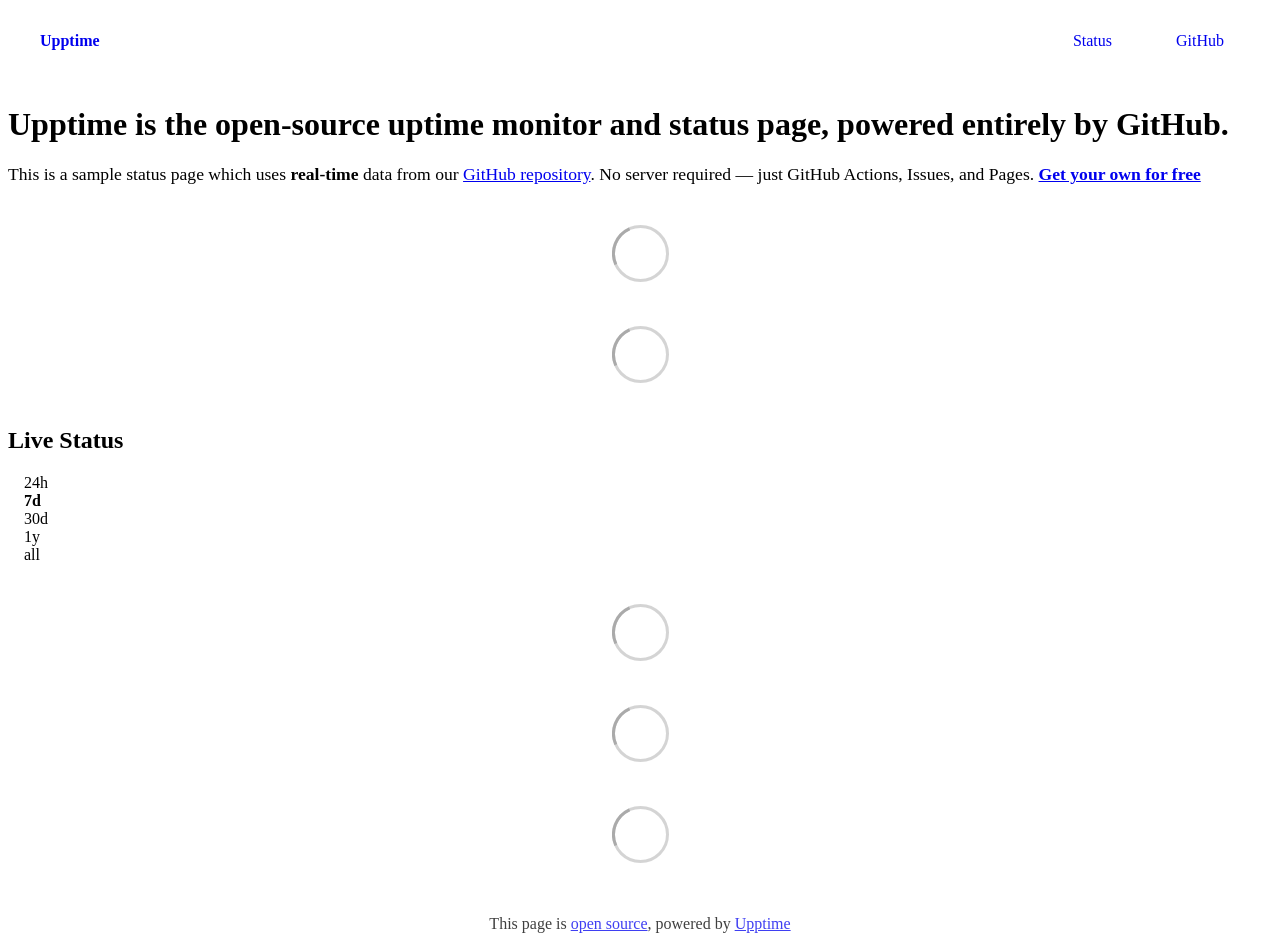
==== index.html @ 3c82d708 "Initialize gh-pages" ====
<!DOCTYPE html> <html lang=en> <head> <meta charset=utf-8> <meta content="width=device-width,initial-scale=1" name=viewport> <meta content=#333333 name=theme-color> <base href=/ > <link href=manifest.json rel=manifest crossorigin=use-credentials> <script>__SAPPER__={baseUrl:"",preloaded:[void 0,{}]};if('serviceWorker' in navigator)navigator.serviceWorker.register('/service-worker.js');(function(){try{eval("async function x(){}");var main="/client/client.cb2ce152.js"}catch(e){main="/client/legacy/client.206c30a7.js"};var s=document.createElement("script");try{new Function("if(0)import('')")();s.src=main;s.type="module";s.crossOrigin="use-credentials";}catch(e){s.src="/client/shimport@2.0.5.js";s.setAttribute("data-main",main);}document.head.appendChild(s);}());</script> <link href=client/client-31a52aa5.css rel=stylesheet><link href=client/createOctokit-a85f76c7.css rel=stylesheet><link href=client/index-b0b6455a.css rel=stylesheet> <title>Upptime</title> <script>// If `prefers-color-scheme` is not supported, fall back to light mode.
      // In this case, light.css will be downloaded with `highest` priority.
      if (typeof window !== "undefined" && typeof document !== "undefined" && "matchMedia" in window && window.matchMedia('(prefers-color-scheme: dark)').media === 'not all') {
        document.documentElement.style.display = 'none';
        document.head.insertAdjacentHTML(
          'beforeend',
          '<link rel="stylesheet" href={`${config.path}/themes/light.css`} onload="document.documentElement.style.display = \'\'">',
        );
      } </script> <link href=https://demo.upptime.js.org/themes/light.css rel=stylesheet media=(prefers-color-scheme:light)> <link href=https://demo.upptime.js.org/themes/dark.css rel=stylesheet media=(prefers-color-scheme:dark)><link href=https://demo.upptime.js.org/global.css rel=stylesheet><link href=https://raw.githubusercontent.com/upptime/upptime/master/assets/upptime-icon.svg rel=icon type=image/svg><link href=/logo-192.png rel=icon type=image/png> <link href=/client/client.cb2ce152.js rel=modulepreload as=script crossorigin=use-credentials><link href=/client/client-31a52aa5.css rel=preload as=style><link href=/client/index.ce250b01.js rel=modulepreload as=script crossorigin=use-credentials><link href=/client/createOctokit.9f2df773.js rel=modulepreload as=script crossorigin=use-credentials><link href=/client/inject_styles.803b7e80.js rel=modulepreload as=script crossorigin=use-credentials><link href=/client/createOctokit-a85f76c7.css rel=preload as=style><link href=/client/index-b0b6455a.css rel=preload as=style></head> <body> <div id=sapper> <nav class=svelte-a08hsz><div class="svelte-a08hsz container"><div><a href=https://demo.upptime.js.org class="svelte-a08hsz logo"><img alt="" class=svelte-a08hsz src=https://raw.githubusercontent.com/upptime/upptime.js.org/master/static/img/icon.svg> <div>Upptime</div></a></div> <ul class=svelte-a08hsz><li><a href=/ class=svelte-a08hsz target=_self aria-current=page>Status</a> <li><a href=https://github.com/upptime/upptime class=svelte-a08hsz target=_self>GitHub</a> </li> </ul></div> </nav> <main class=container> <header class=svelte-ngkazm><h1><strong>Upptime</strong> is the open-source uptime monitor and status page, powered entirely by GitHub.</h1> <p class="svelte-ngkazm lead">This is a sample status page which uses <strong>real-time</strong> data from our <a href=https://github.com/upptime/upptime>GitHub repository</a>. No server required — just GitHub Actions, Issues, and Pages. <a href=https://github.com/upptime/upptime><strong>Get your own for free</strong></a></header> <section class=svelte-8lnl4f><div class="svelte-68jxue loading"><svg class=svelte-68jxue height=38 stroke=#aaa width=38 xmlns=http://www.w3.org/2000/svg><g fill=none fill-rule=evenodd><g stroke-width=2 transform="translate(1 1)"><circle cx=18 cy=18 r=18 stroke-opacity=.5></circle><path d="M36 18c0-9.94-8.06-18-18-18"><animateTransform attributeName=transform dur=1s from="0 18 18" repeatCount=indefinite to="360 18 18" type=rotate></animateTransform></path></g></g></svg></div> </section> <section class=svelte-8lnl4f><div class="svelte-68jxue loading"><svg class=svelte-68jxue height=38 stroke=#aaa width=38 xmlns=http://www.w3.org/2000/svg><g fill=none fill-rule=evenodd><g stroke-width=2 transform="translate(1 1)"><circle cx=18 cy=18 r=18 stroke-opacity=.5></circle><path d="M36 18c0-9.94-8.06-18-18-18"><animateTransform attributeName=transform dur=1s from="0 18 18" repeatCount=indefinite to="360 18 18" type=rotate></animateTransform></path></g></g></svg></div> </section> <div class="svelte-fqsq6s f changed"><h2>Live Status</h2> <form class="svelte-fqsq6s f r"><div><input class=svelte-fqsq6s id=data_day name=d type=radio value=day><label class=svelte-fqsq6s for=data_day>24h</label></div> <div><input class=svelte-fqsq6s id=data_week name=d type=radio value=week checked><label class=svelte-fqsq6s for=data_week>7d</label></div> <div><input class=svelte-fqsq6s id=data_month name=d type=radio value=month><label class=svelte-fqsq6s for=data_month>30d</label></div> <div><input class=svelte-fqsq6s id=data_year name=d type=radio value=year><label class=svelte-fqsq6s for=data_year>1y</label></div> <div><input class=svelte-fqsq6s id=data_all name=d type=radio value=all><label class=svelte-fqsq6s for=data_all>all</label></div></form></div> <section class="svelte-fqsq6s live-status"><div class="svelte-68jxue loading"><svg class=svelte-68jxue height=38 stroke=#aaa width=38 xmlns=http://www.w3.org/2000/svg><g fill=none fill-rule=evenodd><g stroke-width=2 transform="translate(1 1)"><circle cx=18 cy=18 r=18 stroke-opacity=.5></circle><path d="M36 18c0-9.94-8.06-18-18-18"><animateTransform attributeName=transform dur=1s from="0 18 18" repeatCount=indefinite to="360 18 18" type=rotate></animateTransform></path></g></g></svg></div> </section> <section><div class="svelte-68jxue loading"><svg class=svelte-68jxue height=38 stroke=#aaa width=38 xmlns=http://www.w3.org/2000/svg><g fill=none fill-rule=evenodd><g stroke-width=2 transform="translate(1 1)"><circle cx=18 cy=18 r=18 stroke-opacity=.5></circle><path d="M36 18c0-9.94-8.06-18-18-18"><animateTransform attributeName=transform dur=1s from="0 18 18" repeatCount=indefinite to="360 18 18" type=rotate></animateTransform></path></g></g></svg></div> </section> <section><div class="svelte-68jxue loading"><svg class=svelte-68jxue height=38 stroke=#aaa width=38 xmlns=http://www.w3.org/2000/svg><g fill=none fill-rule=evenodd><g stroke-width=2 transform="translate(1 1)"><circle cx=18 cy=18 r=18 stroke-opacity=.5></circle><path d="M36 18c0-9.94-8.06-18-18-18"><animateTransform attributeName=transform dur=1s from="0 18 18" repeatCount=indefinite to="360 18 18" type=rotate></animateTransform></path></g></g></svg></div></section></main> <footer class=svelte-jbr799><p>This page is <a href=https://github.com/upptime/upptime>open source</a>, powered by <a href=https://upptime.js.org>Upptime</a></p> </footer></div> <script> try {
        if (typeof window !== "undefined" && window.navigator && navigator.serviceWorker) {
          navigator.serviceWorker.getRegistrations().then(function (registrations) {
            for (let registration of registrations) {
              registration.unregister();
            }
          });
        }
        if (typeof window !== "undefined" && "caches" in window) {
          caches.keys().then(function (keyList) {
            return Promise.all(
              keyList.map(function (key) {
                return caches.delete(key);
              })
            );
          });
        }
      } catch (error) {} </script>
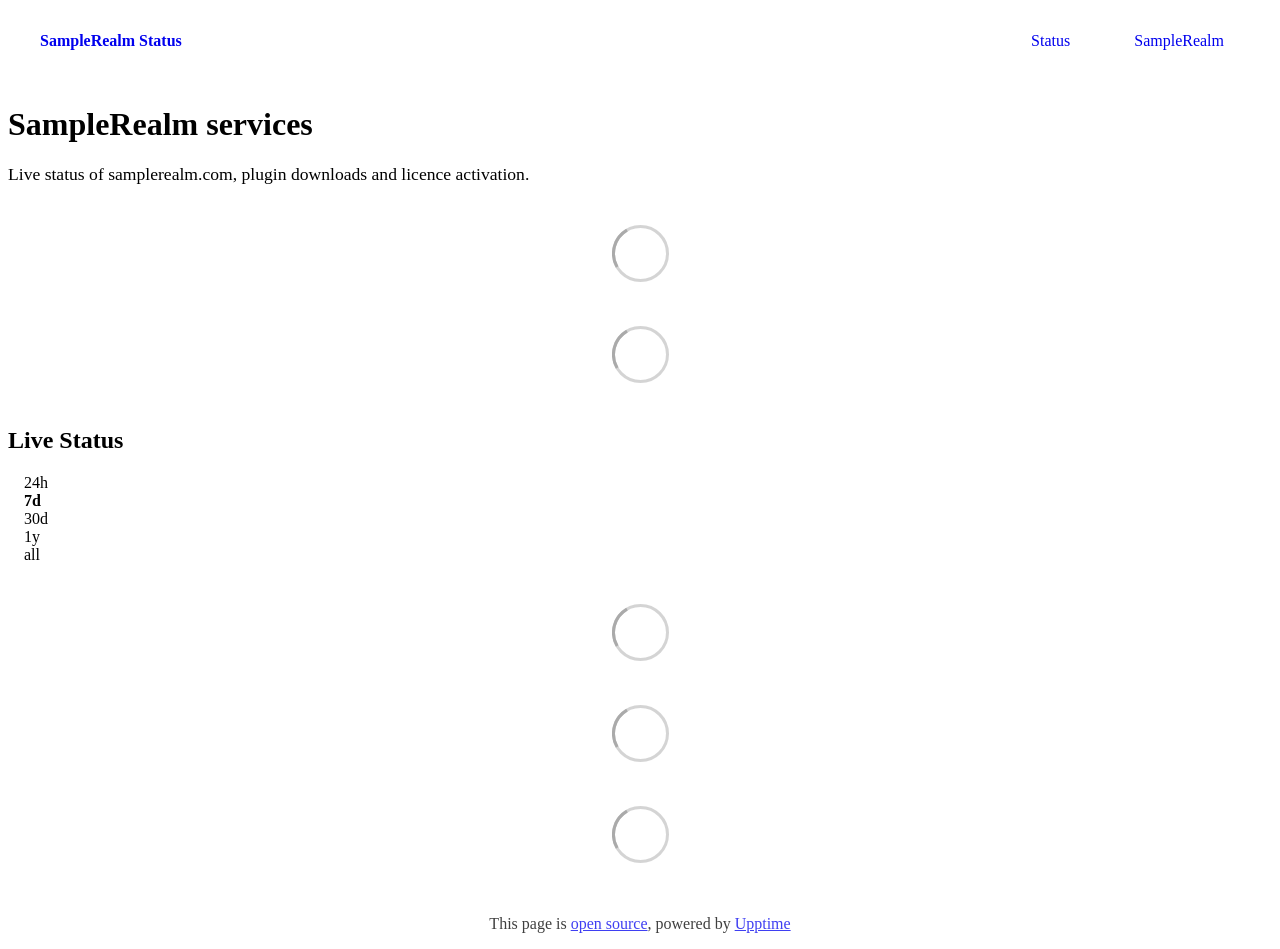
==== commit 0453ee08: "deploy: 62bf34fcb25dbe23f9ddbf5cce3747ba382a83dc" ====
--- a/index.html
+++ b/index.html
@@ -1,4 +1,4 @@
-<!DOCTYPE html> <html lang=en> <head> <meta charset=utf-8> <meta content="width=device-width,initial-scale=1" name=viewport> <meta content=#333333 name=theme-color> <base href=/ > <link href=manifest.json rel=manifest crossorigin=use-credentials> <script>__SAPPER__={baseUrl:"",preloaded:[void 0,{}]};if('serviceWorker' in navigator)navigator.serviceWorker.register('/service-worker.js');(function(){try{eval("async function x(){}");var main="/client/client.cb2ce152.js"}catch(e){main="/client/legacy/client.206c30a7.js"};var s=document.createElement("script");try{new Function("if(0)import('')")();s.src=main;s.type="module";s.crossOrigin="use-credentials";}catch(e){s.src="/client/shimport@2.0.5.js";s.setAttribute("data-main",main);}document.head.appendChild(s);}());</script> <link href=client/client-31a52aa5.css rel=stylesheet><link href=client/createOctokit-a85f76c7.css rel=stylesheet><link href=client/index-b0b6455a.css rel=stylesheet> <title>Upptime</title> <script>// If `prefers-color-scheme` is not supported, fall back to light mode.
+<!DOCTYPE html> <html lang=en> <head> <meta charset=utf-8> <meta content="width=device-width,initial-scale=1" name=viewport> <meta content=#333333 name=theme-color> <base href=/ > <link href=manifest.json rel=manifest crossorigin=use-credentials> <script>__SAPPER__={baseUrl:"",preloaded:[void 0,{}]};if('serviceWorker' in navigator)navigator.serviceWorker.register('/service-worker.js');(function(){try{eval("async function x(){}");var main="/client/client.8c8f57be.js"}catch(e){main="/client/legacy/client.13ed61dd.js"};var s=document.createElement("script");try{new Function("if(0)import('')")();s.src=main;s.type="module";s.crossOrigin="use-credentials";}catch(e){s.src="/client/shimport@2.0.5.js";s.setAttribute("data-main",main);}document.head.appendChild(s);}());</script> <link href=client/client-31a52aa5.css rel=stylesheet><link href=client/createOctokit-a85f76c7.css rel=stylesheet><link href=client/index-b0b6455a.css rel=stylesheet> <title>SampleRealm Status</title> <script>// If `prefers-color-scheme` is not supported, fall back to light mode.
       // In this case, light.css will be downloaded with `highest` priority.
       if (typeof window !== "undefined" && typeof document !== "undefined" && "matchMedia" in window && window.matchMedia('(prefers-color-scheme: dark)').media === 'not all') {
         document.documentElement.style.display = 'none';
@@ -6,7 +6,7 @@
           'beforeend',
           '<link rel="stylesheet" href={`${config.path}/themes/light.css`} onload="document.documentElement.style.display = \'\'">',
         );
-      } </script> <link href=https://demo.upptime.js.org/themes/light.css rel=stylesheet media=(prefers-color-scheme:light)> <link href=https://demo.upptime.js.org/themes/dark.css rel=stylesheet media=(prefers-color-scheme:dark)><link href=https://demo.upptime.js.org/global.css rel=stylesheet><link href=https://raw.githubusercontent.com/upptime/upptime/master/assets/upptime-icon.svg rel=icon type=image/svg><link href=/logo-192.png rel=icon type=image/png> <link href=/client/client.cb2ce152.js rel=modulepreload as=script crossorigin=use-credentials><link href=/client/client-31a52aa5.css rel=preload as=style><link href=/client/index.ce250b01.js rel=modulepreload as=script crossorigin=use-credentials><link href=/client/createOctokit.9f2df773.js rel=modulepreload as=script crossorigin=use-credentials><link href=/client/inject_styles.803b7e80.js rel=modulepreload as=script crossorigin=use-credentials><link href=/client/createOctokit-a85f76c7.css rel=preload as=style><link href=/client/index-b0b6455a.css rel=preload as=style></head> <body> <div id=sapper> <nav class=svelte-a08hsz><div class="svelte-a08hsz container"><div><a href=https://demo.upptime.js.org class="svelte-a08hsz logo"><img alt="" class=svelte-a08hsz src=https://raw.githubusercontent.com/upptime/upptime.js.org/master/static/img/icon.svg> <div>Upptime</div></a></div> <ul class=svelte-a08hsz><li><a href=/ class=svelte-a08hsz target=_self aria-current=page>Status</a> <li><a href=https://github.com/upptime/upptime class=svelte-a08hsz target=_self>GitHub</a> </li> </ul></div> </nav> <main class=container> <header class=svelte-ngkazm><h1><strong>Upptime</strong> is the open-source uptime monitor and status page, powered entirely by GitHub.</h1> <p class="svelte-ngkazm lead">This is a sample status page which uses <strong>real-time</strong> data from our <a href=https://github.com/upptime/upptime>GitHub repository</a>. No server required — just GitHub Actions, Issues, and Pages. <a href=https://github.com/upptime/upptime><strong>Get your own for free</strong></a></header> <section class=svelte-8lnl4f><div class="svelte-68jxue loading"><svg class=svelte-68jxue height=38 stroke=#aaa width=38 xmlns=http://www.w3.org/2000/svg><g fill=none fill-rule=evenodd><g stroke-width=2 transform="translate(1 1)"><circle cx=18 cy=18 r=18 stroke-opacity=.5></circle><path d="M36 18c0-9.94-8.06-18-18-18"><animateTransform attributeName=transform dur=1s from="0 18 18" repeatCount=indefinite to="360 18 18" type=rotate></animateTransform></path></g></g></svg></div> </section> <section class=svelte-8lnl4f><div class="svelte-68jxue loading"><svg class=svelte-68jxue height=38 stroke=#aaa width=38 xmlns=http://www.w3.org/2000/svg><g fill=none fill-rule=evenodd><g stroke-width=2 transform="translate(1 1)"><circle cx=18 cy=18 r=18 stroke-opacity=.5></circle><path d="M36 18c0-9.94-8.06-18-18-18"><animateTransform attributeName=transform dur=1s from="0 18 18" repeatCount=indefinite to="360 18 18" type=rotate></animateTransform></path></g></g></svg></div> </section> <div class="svelte-fqsq6s f changed"><h2>Live Status</h2> <form class="svelte-fqsq6s f r"><div><input class=svelte-fqsq6s id=data_day name=d type=radio value=day><label class=svelte-fqsq6s for=data_day>24h</label></div> <div><input class=svelte-fqsq6s id=data_week name=d type=radio value=week checked><label class=svelte-fqsq6s for=data_week>7d</label></div> <div><input class=svelte-fqsq6s id=data_month name=d type=radio value=month><label class=svelte-fqsq6s for=data_month>30d</label></div> <div><input class=svelte-fqsq6s id=data_year name=d type=radio value=year><label class=svelte-fqsq6s for=data_year>1y</label></div> <div><input class=svelte-fqsq6s id=data_all name=d type=radio value=all><label class=svelte-fqsq6s for=data_all>all</label></div></form></div> <section class="svelte-fqsq6s live-status"><div class="svelte-68jxue loading"><svg class=svelte-68jxue height=38 stroke=#aaa width=38 xmlns=http://www.w3.org/2000/svg><g fill=none fill-rule=evenodd><g stroke-width=2 transform="translate(1 1)"><circle cx=18 cy=18 r=18 stroke-opacity=.5></circle><path d="M36 18c0-9.94-8.06-18-18-18"><animateTransform attributeName=transform dur=1s from="0 18 18" repeatCount=indefinite to="360 18 18" type=rotate></animateTransform></path></g></g></svg></div> </section> <section><div class="svelte-68jxue loading"><svg class=svelte-68jxue height=38 stroke=#aaa width=38 xmlns=http://www.w3.org/2000/svg><g fill=none fill-rule=evenodd><g stroke-width=2 transform="translate(1 1)"><circle cx=18 cy=18 r=18 stroke-opacity=.5></circle><path d="M36 18c0-9.94-8.06-18-18-18"><animateTransform attributeName=transform dur=1s from="0 18 18" repeatCount=indefinite to="360 18 18" type=rotate></animateTransform></path></g></g></svg></div> </section> <section><div class="svelte-68jxue loading"><svg class=svelte-68jxue height=38 stroke=#aaa width=38 xmlns=http://www.w3.org/2000/svg><g fill=none fill-rule=evenodd><g stroke-width=2 transform="translate(1 1)"><circle cx=18 cy=18 r=18 stroke-opacity=.5></circle><path d="M36 18c0-9.94-8.06-18-18-18"><animateTransform attributeName=transform dur=1s from="0 18 18" repeatCount=indefinite to="360 18 18" type=rotate></animateTransform></path></g></g></svg></div></section></main> <footer class=svelte-jbr799><p>This page is <a href=https://github.com/upptime/upptime>open source</a>, powered by <a href=https://upptime.js.org>Upptime</a></p> </footer></div> <script> try {
+      } </script> <link href=https://status.samplerealm.com/themes/light.css rel=stylesheet media=(prefers-color-scheme:light)> <link href=https://status.samplerealm.com/themes/dark.css rel=stylesheet media=(prefers-color-scheme:dark)><link href=https://status.samplerealm.com/global.css rel=stylesheet><link href=https://raw.githubusercontent.com/upptime/upptime/master/assets/upptime-icon.svg rel=icon type=image/svg><link href=/logo-192.png rel=icon type=image/png> <link href=/client/client.8c8f57be.js rel=modulepreload as=script crossorigin=use-credentials><link href=/client/client-31a52aa5.css rel=preload as=style><link href=/client/index.b8ac8be1.js rel=modulepreload as=script crossorigin=use-credentials><link href=/client/createOctokit.a6d32dab.js rel=modulepreload as=script crossorigin=use-credentials><link href=/client/inject_styles.803b7e80.js rel=modulepreload as=script crossorigin=use-credentials><link href=/client/createOctokit-a85f76c7.css rel=preload as=style><link href=/client/index-b0b6455a.css rel=preload as=style></head> <body> <div id=sapper> <nav class=svelte-a08hsz><div class="svelte-a08hsz container"><div><a href=https://status.samplerealm.com class="svelte-a08hsz logo"><img alt="" class=svelte-a08hsz src=https://samplerealm.com/images/sample-realm-icon.png> <div>SampleRealm Status</div></a></div> <ul class=svelte-a08hsz><li><a href=/ class=svelte-a08hsz target=_self aria-current=page>Status</a> <li><a href=https://samplerealm.com class=svelte-a08hsz target=_self>SampleRealm</a> </li> </ul></div> </nav> <main class=container> <header class=svelte-ngkazm><h1>SampleRealm services</h1> <p class="svelte-ngkazm lead">Live status of samplerealm.com, plugin downloads and licence activation.</header> <section class=svelte-8lnl4f><div class="svelte-68jxue loading"><svg class=svelte-68jxue height=38 stroke=#aaa width=38 xmlns=http://www.w3.org/2000/svg><g fill=none fill-rule=evenodd><g stroke-width=2 transform="translate(1 1)"><circle cx=18 cy=18 r=18 stroke-opacity=.5></circle><path d="M36 18c0-9.94-8.06-18-18-18"><animateTransform attributeName=transform dur=1s from="0 18 18" repeatCount=indefinite to="360 18 18" type=rotate></animateTransform></path></g></g></svg></div> </section> <section class=svelte-8lnl4f><div class="svelte-68jxue loading"><svg class=svelte-68jxue height=38 stroke=#aaa width=38 xmlns=http://www.w3.org/2000/svg><g fill=none fill-rule=evenodd><g stroke-width=2 transform="translate(1 1)"><circle cx=18 cy=18 r=18 stroke-opacity=.5></circle><path d="M36 18c0-9.94-8.06-18-18-18"><animateTransform attributeName=transform dur=1s from="0 18 18" repeatCount=indefinite to="360 18 18" type=rotate></animateTransform></path></g></g></svg></div> </section> <div class="svelte-fqsq6s f changed"><h2>Live Status</h2> <form class="svelte-fqsq6s f r"><div><input class=svelte-fqsq6s id=data_day name=d type=radio value=day><label class=svelte-fqsq6s for=data_day>24h</label></div> <div><input class=svelte-fqsq6s id=data_week name=d type=radio value=week checked><label class=svelte-fqsq6s for=data_week>7d</label></div> <div><input class=svelte-fqsq6s id=data_month name=d type=radio value=month><label class=svelte-fqsq6s for=data_month>30d</label></div> <div><input class=svelte-fqsq6s id=data_year name=d type=radio value=year><label class=svelte-fqsq6s for=data_year>1y</label></div> <div><input class=svelte-fqsq6s id=data_all name=d type=radio value=all><label class=svelte-fqsq6s for=data_all>all</label></div></form></div> <section class="svelte-fqsq6s live-status"><div class="svelte-68jxue loading"><svg class=svelte-68jxue height=38 stroke=#aaa width=38 xmlns=http://www.w3.org/2000/svg><g fill=none fill-rule=evenodd><g stroke-width=2 transform="translate(1 1)"><circle cx=18 cy=18 r=18 stroke-opacity=.5></circle><path d="M36 18c0-9.94-8.06-18-18-18"><animateTransform attributeName=transform dur=1s from="0 18 18" repeatCount=indefinite to="360 18 18" type=rotate></animateTransform></path></g></g></svg></div> </section> <section><div class="svelte-68jxue loading"><svg class=svelte-68jxue height=38 stroke=#aaa width=38 xmlns=http://www.w3.org/2000/svg><g fill=none fill-rule=evenodd><g stroke-width=2 transform="translate(1 1)"><circle cx=18 cy=18 r=18 stroke-opacity=.5></circle><path d="M36 18c0-9.94-8.06-18-18-18"><animateTransform attributeName=transform dur=1s from="0 18 18" repeatCount=indefinite to="360 18 18" type=rotate></animateTransform></path></g></g></svg></div> </section> <section><div class="svelte-68jxue loading"><svg class=svelte-68jxue height=38 stroke=#aaa width=38 xmlns=http://www.w3.org/2000/svg><g fill=none fill-rule=evenodd><g stroke-width=2 transform="translate(1 1)"><circle cx=18 cy=18 r=18 stroke-opacity=.5></circle><path d="M36 18c0-9.94-8.06-18-18-18"><animateTransform attributeName=transform dur=1s from="0 18 18" repeatCount=indefinite to="360 18 18" type=rotate></animateTransform></path></g></g></svg></div></section></main> <footer class=svelte-jbr799><p>This page is <a href=https://github.com/nmorgan94/samplerealm-status>open source</a>, powered by <a href=https://upptime.js.org>Upptime</a></p> </footer></div> <script> try {
         if (typeof window !== "undefined" && window.navigator && navigator.serviceWorker) {
           navigator.serviceWorker.getRegistrations().then(function (registrations) {
             for (let registration of registrations) {
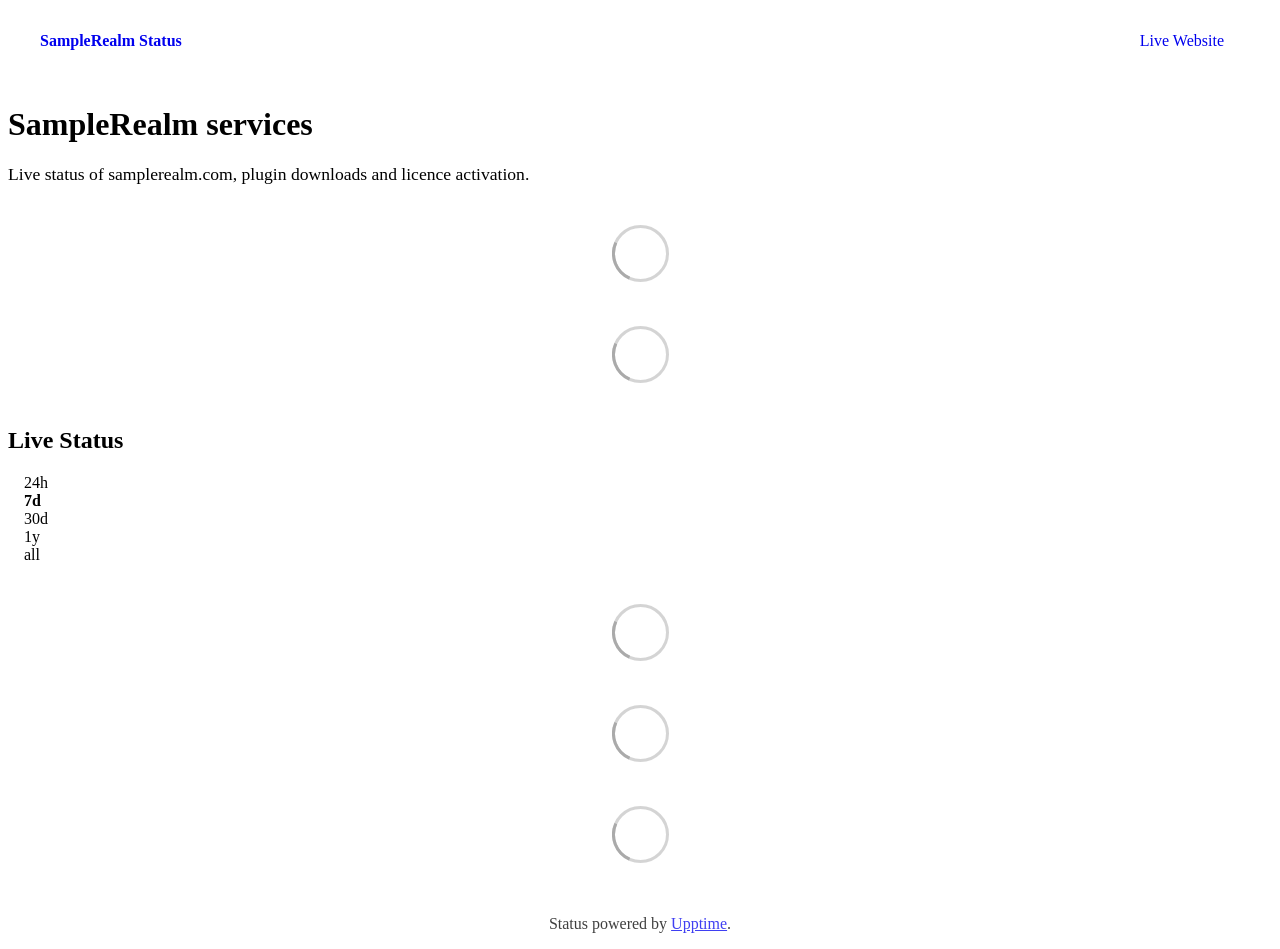
==== commit 5c376dae: "deploy: db26fc590b6a1c361c213e1daed5cec1afc7cece" ====
--- a/index.html
+++ b/index.html
@@ -1,12 +1,4 @@
-<!DOCTYPE html> <html lang=en> <head> <meta charset=utf-8> <meta content="width=device-width,initial-scale=1" name=viewport> <meta content=#333333 name=theme-color> <base href=/ > <link href=manifest.json rel=manifest crossorigin=use-credentials> <script>__SAPPER__={baseUrl:"",preloaded:[void 0,{}]};if('serviceWorker' in navigator)navigator.serviceWorker.register('/service-worker.js');(function(){try{eval("async function x(){}");var main="/client/client.8c8f57be.js"}catch(e){main="/client/legacy/client.13ed61dd.js"};var s=document.createElement("script");try{new Function("if(0)import('')")();s.src=main;s.type="module";s.crossOrigin="use-credentials";}catch(e){s.src="/client/shimport@2.0.5.js";s.setAttribute("data-main",main);}document.head.appendChild(s);}());</script> <link href=client/client-31a52aa5.css rel=stylesheet><link href=client/createOctokit-a85f76c7.css rel=stylesheet><link href=client/index-b0b6455a.css rel=stylesheet> <title>SampleRealm Status</title> <script>// If `prefers-color-scheme` is not supported, fall back to light mode.
-      // In this case, light.css will be downloaded with `highest` priority.
-      if (typeof window !== "undefined" && typeof document !== "undefined" && "matchMedia" in window && window.matchMedia('(prefers-color-scheme: dark)').media === 'not all') {
-        document.documentElement.style.display = 'none';
-        document.head.insertAdjacentHTML(
-          'beforeend',
-          '<link rel="stylesheet" href={`${config.path}/themes/light.css`} onload="document.documentElement.style.display = \'\'">',
-        );
-      } </script> <link href=https://status.samplerealm.com/themes/light.css rel=stylesheet media=(prefers-color-scheme:light)> <link href=https://status.samplerealm.com/themes/dark.css rel=stylesheet media=(prefers-color-scheme:dark)><link href=https://status.samplerealm.com/global.css rel=stylesheet><link href=https://raw.githubusercontent.com/upptime/upptime/master/assets/upptime-icon.svg rel=icon type=image/svg><link href=/logo-192.png rel=icon type=image/png> <link href=/client/client.8c8f57be.js rel=modulepreload as=script crossorigin=use-credentials><link href=/client/client-31a52aa5.css rel=preload as=style><link href=/client/index.b8ac8be1.js rel=modulepreload as=script crossorigin=use-credentials><link href=/client/createOctokit.a6d32dab.js rel=modulepreload as=script crossorigin=use-credentials><link href=/client/inject_styles.803b7e80.js rel=modulepreload as=script crossorigin=use-credentials><link href=/client/createOctokit-a85f76c7.css rel=preload as=style><link href=/client/index-b0b6455a.css rel=preload as=style></head> <body> <div id=sapper> <nav class=svelte-a08hsz><div class="svelte-a08hsz container"><div><a href=https://status.samplerealm.com class="svelte-a08hsz logo"><img alt="" class=svelte-a08hsz src=https://samplerealm.com/images/sample-realm-icon.png> <div>SampleRealm Status</div></a></div> <ul class=svelte-a08hsz><li><a href=/ class=svelte-a08hsz target=_self aria-current=page>Status</a> <li><a href=https://samplerealm.com class=svelte-a08hsz target=_self>SampleRealm</a> </li> </ul></div> </nav> <main class=container> <header class=svelte-ngkazm><h1>SampleRealm services</h1> <p class="svelte-ngkazm lead">Live status of samplerealm.com, plugin downloads and licence activation.</header> <section class=svelte-8lnl4f><div class="svelte-68jxue loading"><svg class=svelte-68jxue height=38 stroke=#aaa width=38 xmlns=http://www.w3.org/2000/svg><g fill=none fill-rule=evenodd><g stroke-width=2 transform="translate(1 1)"><circle cx=18 cy=18 r=18 stroke-opacity=.5></circle><path d="M36 18c0-9.94-8.06-18-18-18"><animateTransform attributeName=transform dur=1s from="0 18 18" repeatCount=indefinite to="360 18 18" type=rotate></animateTransform></path></g></g></svg></div> </section> <section class=svelte-8lnl4f><div class="svelte-68jxue loading"><svg class=svelte-68jxue height=38 stroke=#aaa width=38 xmlns=http://www.w3.org/2000/svg><g fill=none fill-rule=evenodd><g stroke-width=2 transform="translate(1 1)"><circle cx=18 cy=18 r=18 stroke-opacity=.5></circle><path d="M36 18c0-9.94-8.06-18-18-18"><animateTransform attributeName=transform dur=1s from="0 18 18" repeatCount=indefinite to="360 18 18" type=rotate></animateTransform></path></g></g></svg></div> </section> <div class="svelte-fqsq6s f changed"><h2>Live Status</h2> <form class="svelte-fqsq6s f r"><div><input class=svelte-fqsq6s id=data_day name=d type=radio value=day><label class=svelte-fqsq6s for=data_day>24h</label></div> <div><input class=svelte-fqsq6s id=data_week name=d type=radio value=week checked><label class=svelte-fqsq6s for=data_week>7d</label></div> <div><input class=svelte-fqsq6s id=data_month name=d type=radio value=month><label class=svelte-fqsq6s for=data_month>30d</label></div> <div><input class=svelte-fqsq6s id=data_year name=d type=radio value=year><label class=svelte-fqsq6s for=data_year>1y</label></div> <div><input class=svelte-fqsq6s id=data_all name=d type=radio value=all><label class=svelte-fqsq6s for=data_all>all</label></div></form></div> <section class="svelte-fqsq6s live-status"><div class="svelte-68jxue loading"><svg class=svelte-68jxue height=38 stroke=#aaa width=38 xmlns=http://www.w3.org/2000/svg><g fill=none fill-rule=evenodd><g stroke-width=2 transform="translate(1 1)"><circle cx=18 cy=18 r=18 stroke-opacity=.5></circle><path d="M36 18c0-9.94-8.06-18-18-18"><animateTransform attributeName=transform dur=1s from="0 18 18" repeatCount=indefinite to="360 18 18" type=rotate></animateTransform></path></g></g></svg></div> </section> <section><div class="svelte-68jxue loading"><svg class=svelte-68jxue height=38 stroke=#aaa width=38 xmlns=http://www.w3.org/2000/svg><g fill=none fill-rule=evenodd><g stroke-width=2 transform="translate(1 1)"><circle cx=18 cy=18 r=18 stroke-opacity=.5></circle><path d="M36 18c0-9.94-8.06-18-18-18"><animateTransform attributeName=transform dur=1s from="0 18 18" repeatCount=indefinite to="360 18 18" type=rotate></animateTransform></path></g></g></svg></div> </section> <section><div class="svelte-68jxue loading"><svg class=svelte-68jxue height=38 stroke=#aaa width=38 xmlns=http://www.w3.org/2000/svg><g fill=none fill-rule=evenodd><g stroke-width=2 transform="translate(1 1)"><circle cx=18 cy=18 r=18 stroke-opacity=.5></circle><path d="M36 18c0-9.94-8.06-18-18-18"><animateTransform attributeName=transform dur=1s from="0 18 18" repeatCount=indefinite to="360 18 18" type=rotate></animateTransform></path></g></g></svg></div></section></main> <footer class=svelte-jbr799><p>This page is <a href=https://github.com/nmorgan94/samplerealm-status>open source</a>, powered by <a href=https://upptime.js.org>Upptime</a></p> </footer></div> <script> try {
+<!DOCTYPE html> <html lang=en> <head> <meta charset=utf-8> <meta content="width=device-width,initial-scale=1" name=viewport> <meta content=#333333 name=theme-color> <base href=/ > <link href=manifest.json rel=manifest crossorigin=use-credentials> <script>__SAPPER__={baseUrl:"",preloaded:[void 0,{}]};if('serviceWorker' in navigator)navigator.serviceWorker.register('/service-worker.js');(function(){try{eval("async function x(){}");var main="/client/client.06786e8d.js"}catch(e){main="/client/legacy/client.3e549d93.js"};var s=document.createElement("script");try{new Function("if(0)import('')")();s.src=main;s.type="module";s.crossOrigin="use-credentials";}catch(e){s.src="/client/shimport@2.0.5.js";s.setAttribute("data-main",main);}document.head.appendChild(s);}());</script> <link href=client/client-31a52aa5.css rel=stylesheet><link href=client/createOctokit-a85f76c7.css rel=stylesheet><link href=client/index-b0b6455a.css rel=stylesheet> <title>SampleRealm Status</title><link href=https://status.samplerealm.com/samplerealm.css rel=stylesheet><link href=https://status.samplerealm.com/global.css rel=stylesheet><link href=https://samplerealm.com/icon.svg rel=icon type=image/svg><link href=https://samplerealm.com/images/sample-realm-icon.png rel=icon type=image/png> <link href=/client/client.06786e8d.js rel=modulepreload as=script crossorigin=use-credentials><link href=/client/client-31a52aa5.css rel=preload as=style><link href=/client/index.06efdccd.js rel=modulepreload as=script crossorigin=use-credentials><link href=/client/createOctokit.71ab86c9.js rel=modulepreload as=script crossorigin=use-credentials><link href=/client/inject_styles.803b7e80.js rel=modulepreload as=script crossorigin=use-credentials><link href=/client/createOctokit-a85f76c7.css rel=preload as=style><link href=/client/index-b0b6455a.css rel=preload as=style></head> <body> <div id=sapper> <nav class=svelte-a08hsz><div class="svelte-a08hsz container"><div><a href=https://status.samplerealm.com class="svelte-a08hsz logo"><img alt="" class=svelte-a08hsz src=https://samplerealm.com/images/sample-realm-icon.png> <div>SampleRealm Status</div></a></div> <ul class=svelte-a08hsz><li><a href=https://samplerealm.com class=svelte-a08hsz target=_self>Live Website</a> </li> </ul></div> </nav> <main class=container> <header class=svelte-ngkazm><h1>SampleRealm services</h1> <p class="svelte-ngkazm lead">Live status of samplerealm.com, plugin downloads and licence activation.</header> <section class=svelte-8lnl4f><div class="svelte-68jxue loading"><svg class=svelte-68jxue height=38 stroke=#aaa width=38 xmlns=http://www.w3.org/2000/svg><g fill=none fill-rule=evenodd><g stroke-width=2 transform="translate(1 1)"><circle cx=18 cy=18 r=18 stroke-opacity=.5></circle><path d="M36 18c0-9.94-8.06-18-18-18"><animateTransform attributeName=transform dur=1s from="0 18 18" repeatCount=indefinite to="360 18 18" type=rotate></animateTransform></path></g></g></svg></div> </section> <section class=svelte-8lnl4f><div class="svelte-68jxue loading"><svg class=svelte-68jxue height=38 stroke=#aaa width=38 xmlns=http://www.w3.org/2000/svg><g fill=none fill-rule=evenodd><g stroke-width=2 transform="translate(1 1)"><circle cx=18 cy=18 r=18 stroke-opacity=.5></circle><path d="M36 18c0-9.94-8.06-18-18-18"><animateTransform attributeName=transform dur=1s from="0 18 18" repeatCount=indefinite to="360 18 18" type=rotate></animateTransform></path></g></g></svg></div> </section> <div class="svelte-fqsq6s f changed"><h2>Live Status</h2> <form class="svelte-fqsq6s f r"><div><input class=svelte-fqsq6s id=data_day name=d type=radio value=day><label class=svelte-fqsq6s for=data_day>24h</label></div> <div><input class=svelte-fqsq6s id=data_week name=d type=radio value=week checked><label class=svelte-fqsq6s for=data_week>7d</label></div> <div><input class=svelte-fqsq6s id=data_month name=d type=radio value=month><label class=svelte-fqsq6s for=data_month>30d</label></div> <div><input class=svelte-fqsq6s id=data_year name=d type=radio value=year><label class=svelte-fqsq6s for=data_year>1y</label></div> <div><input class=svelte-fqsq6s id=data_all name=d type=radio value=all><label class=svelte-fqsq6s for=data_all>all</label></div></form></div> <section class="svelte-fqsq6s live-status"><div class="svelte-68jxue loading"><svg class=svelte-68jxue height=38 stroke=#aaa width=38 xmlns=http://www.w3.org/2000/svg><g fill=none fill-rule=evenodd><g stroke-width=2 transform="translate(1 1)"><circle cx=18 cy=18 r=18 stroke-opacity=.5></circle><path d="M36 18c0-9.94-8.06-18-18-18"><animateTransform attributeName=transform dur=1s from="0 18 18" repeatCount=indefinite to="360 18 18" type=rotate></animateTransform></path></g></g></svg></div> </section> <section><div class="svelte-68jxue loading"><svg class=svelte-68jxue height=38 stroke=#aaa width=38 xmlns=http://www.w3.org/2000/svg><g fill=none fill-rule=evenodd><g stroke-width=2 transform="translate(1 1)"><circle cx=18 cy=18 r=18 stroke-opacity=.5></circle><path d="M36 18c0-9.94-8.06-18-18-18"><animateTransform attributeName=transform dur=1s from="0 18 18" repeatCount=indefinite to="360 18 18" type=rotate></animateTransform></path></g></g></svg></div> </section> <section><div class="svelte-68jxue loading"><svg class=svelte-68jxue height=38 stroke=#aaa width=38 xmlns=http://www.w3.org/2000/svg><g fill=none fill-rule=evenodd><g stroke-width=2 transform="translate(1 1)"><circle cx=18 cy=18 r=18 stroke-opacity=.5></circle><path d="M36 18c0-9.94-8.06-18-18-18"><animateTransform attributeName=transform dur=1s from="0 18 18" repeatCount=indefinite to="360 18 18" type=rotate></animateTransform></path></g></g></svg></div></section></main> <footer class=svelte-jbr799><p>Status powered by <a href=https://upptime.js.org target=_blank rel=noopener>Upptime</a>.</p> </footer></div> <script> try {
         if (typeof window !== "undefined" && window.navigator && navigator.serviceWorker) {
           navigator.serviceWorker.getRegistrations().then(function (registrations) {
             for (let registration of registrations) {
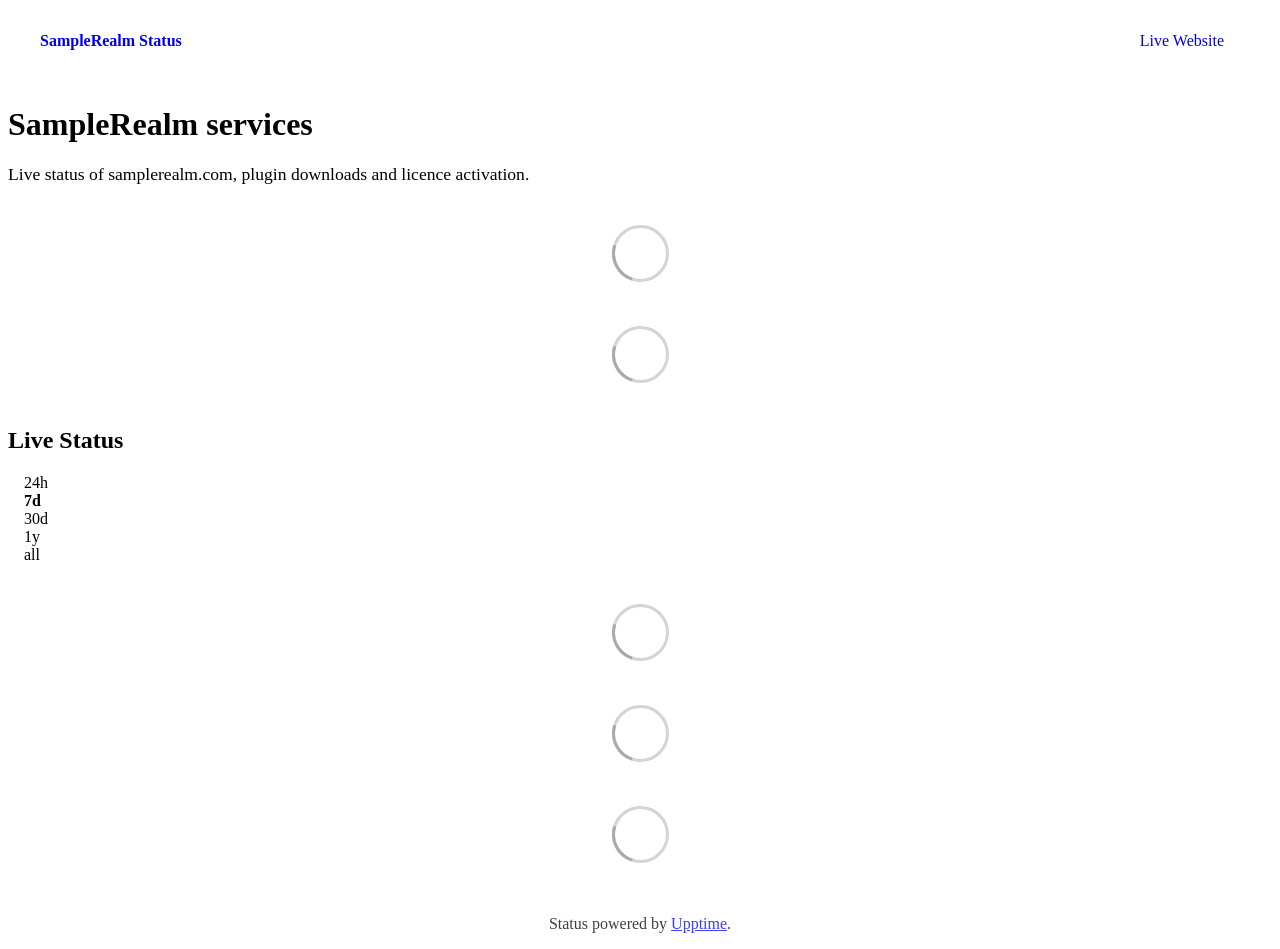
==== commit cf208b89: "deploy: 307d9010b5fd54733794e7a2f1e4f9c40a29fdd2" ====
--- a/index.html
+++ b/index.html
@@ -1,4 +1,4 @@
-<!DOCTYPE html> <html lang=en> <head> <meta charset=utf-8> <meta content="width=device-width,initial-scale=1" name=viewport> <meta content=#333333 name=theme-color> <base href=/ > <link href=manifest.json rel=manifest crossorigin=use-credentials> <script>__SAPPER__={baseUrl:"",preloaded:[void 0,{}]};if('serviceWorker' in navigator)navigator.serviceWorker.register('/service-worker.js');(function(){try{eval("async function x(){}");var main="/client/client.06786e8d.js"}catch(e){main="/client/legacy/client.3e549d93.js"};var s=document.createElement("script");try{new Function("if(0)import('')")();s.src=main;s.type="module";s.crossOrigin="use-credentials";}catch(e){s.src="/client/shimport@2.0.5.js";s.setAttribute("data-main",main);}document.head.appendChild(s);}());</script> <link href=client/client-31a52aa5.css rel=stylesheet><link href=client/createOctokit-a85f76c7.css rel=stylesheet><link href=client/index-b0b6455a.css rel=stylesheet> <title>SampleRealm Status</title><link href=https://status.samplerealm.com/samplerealm.css rel=stylesheet><link href=https://status.samplerealm.com/global.css rel=stylesheet><link href=https://samplerealm.com/icon.svg rel=icon type=image/svg><link href=https://samplerealm.com/images/sample-realm-icon.png rel=icon type=image/png> <link href=/client/client.06786e8d.js rel=modulepreload as=script crossorigin=use-credentials><link href=/client/client-31a52aa5.css rel=preload as=style><link href=/client/index.06efdccd.js rel=modulepreload as=script crossorigin=use-credentials><link href=/client/createOctokit.71ab86c9.js rel=modulepreload as=script crossorigin=use-credentials><link href=/client/inject_styles.803b7e80.js rel=modulepreload as=script crossorigin=use-credentials><link href=/client/createOctokit-a85f76c7.css rel=preload as=style><link href=/client/index-b0b6455a.css rel=preload as=style></head> <body> <div id=sapper> <nav class=svelte-a08hsz><div class="svelte-a08hsz container"><div><a href=https://status.samplerealm.com class="svelte-a08hsz logo"><img alt="" class=svelte-a08hsz src=https://samplerealm.com/images/sample-realm-icon.png> <div>SampleRealm Status</div></a></div> <ul class=svelte-a08hsz><li><a href=https://samplerealm.com class=svelte-a08hsz target=_self>Live Website</a> </li> </ul></div> </nav> <main class=container> <header class=svelte-ngkazm><h1>SampleRealm services</h1> <p class="svelte-ngkazm lead">Live status of samplerealm.com, plugin downloads and licence activation.</header> <section class=svelte-8lnl4f><div class="svelte-68jxue loading"><svg class=svelte-68jxue height=38 stroke=#aaa width=38 xmlns=http://www.w3.org/2000/svg><g fill=none fill-rule=evenodd><g stroke-width=2 transform="translate(1 1)"><circle cx=18 cy=18 r=18 stroke-opacity=.5></circle><path d="M36 18c0-9.94-8.06-18-18-18"><animateTransform attributeName=transform dur=1s from="0 18 18" repeatCount=indefinite to="360 18 18" type=rotate></animateTransform></path></g></g></svg></div> </section> <section class=svelte-8lnl4f><div class="svelte-68jxue loading"><svg class=svelte-68jxue height=38 stroke=#aaa width=38 xmlns=http://www.w3.org/2000/svg><g fill=none fill-rule=evenodd><g stroke-width=2 transform="translate(1 1)"><circle cx=18 cy=18 r=18 stroke-opacity=.5></circle><path d="M36 18c0-9.94-8.06-18-18-18"><animateTransform attributeName=transform dur=1s from="0 18 18" repeatCount=indefinite to="360 18 18" type=rotate></animateTransform></path></g></g></svg></div> </section> <div class="svelte-fqsq6s f changed"><h2>Live Status</h2> <form class="svelte-fqsq6s f r"><div><input class=svelte-fqsq6s id=data_day name=d type=radio value=day><label class=svelte-fqsq6s for=data_day>24h</label></div> <div><input class=svelte-fqsq6s id=data_week name=d type=radio value=week checked><label class=svelte-fqsq6s for=data_week>7d</label></div> <div><input class=svelte-fqsq6s id=data_month name=d type=radio value=month><label class=svelte-fqsq6s for=data_month>30d</label></div> <div><input class=svelte-fqsq6s id=data_year name=d type=radio value=year><label class=svelte-fqsq6s for=data_year>1y</label></div> <div><input class=svelte-fqsq6s id=data_all name=d type=radio value=all><label class=svelte-fqsq6s for=data_all>all</label></div></form></div> <section class="svelte-fqsq6s live-status"><div class="svelte-68jxue loading"><svg class=svelte-68jxue height=38 stroke=#aaa width=38 xmlns=http://www.w3.org/2000/svg><g fill=none fill-rule=evenodd><g stroke-width=2 transform="translate(1 1)"><circle cx=18 cy=18 r=18 stroke-opacity=.5></circle><path d="M36 18c0-9.94-8.06-18-18-18"><animateTransform attributeName=transform dur=1s from="0 18 18" repeatCount=indefinite to="360 18 18" type=rotate></animateTransform></path></g></g></svg></div> </section> <section><div class="svelte-68jxue loading"><svg class=svelte-68jxue height=38 stroke=#aaa width=38 xmlns=http://www.w3.org/2000/svg><g fill=none fill-rule=evenodd><g stroke-width=2 transform="translate(1 1)"><circle cx=18 cy=18 r=18 stroke-opacity=.5></circle><path d="M36 18c0-9.94-8.06-18-18-18"><animateTransform attributeName=transform dur=1s from="0 18 18" repeatCount=indefinite to="360 18 18" type=rotate></animateTransform></path></g></g></svg></div> </section> <section><div class="svelte-68jxue loading"><svg class=svelte-68jxue height=38 stroke=#aaa width=38 xmlns=http://www.w3.org/2000/svg><g fill=none fill-rule=evenodd><g stroke-width=2 transform="translate(1 1)"><circle cx=18 cy=18 r=18 stroke-opacity=.5></circle><path d="M36 18c0-9.94-8.06-18-18-18"><animateTransform attributeName=transform dur=1s from="0 18 18" repeatCount=indefinite to="360 18 18" type=rotate></animateTransform></path></g></g></svg></div></section></main> <footer class=svelte-jbr799><p>Status powered by <a href=https://upptime.js.org target=_blank rel=noopener>Upptime</a>.</p> </footer></div> <script> try {
+<!DOCTYPE html> <html lang=en> <head> <meta charset=utf-8> <meta content="width=device-width,initial-scale=1" name=viewport> <meta content=#333333 name=theme-color> <base href=/ > <link href=manifest.json rel=manifest crossorigin=use-credentials> <script>__SAPPER__={baseUrl:"",preloaded:[void 0,{}]};if('serviceWorker' in navigator)navigator.serviceWorker.register('/service-worker.js');(function(){try{eval("async function x(){}");var main="/client/client.2ddd4fcd.js"}catch(e){main="/client/legacy/client.14b6116d.js"};var s=document.createElement("script");try{new Function("if(0)import('')")();s.src=main;s.type="module";s.crossOrigin="use-credentials";}catch(e){s.src="/client/shimport@2.0.5.js";s.setAttribute("data-main",main);}document.head.appendChild(s);}());</script> <link href=client/client-31a52aa5.css rel=stylesheet><link href=client/createOctokit-a85f76c7.css rel=stylesheet><link href=client/index-b0b6455a.css rel=stylesheet> <title>SampleRealm Status</title><link href=https://status.samplerealm.com/samplerealm.css rel=stylesheet><link href=https://status.samplerealm.com/global.css rel=stylesheet><link href=https://samplerealm.com/icon.svg rel=icon type=image/svg><link href=https://samplerealm.com/images/sample-realm-icon.png rel=icon type=image/png> <link href=/client/client.2ddd4fcd.js rel=modulepreload as=script crossorigin=use-credentials><link href=/client/client-31a52aa5.css rel=preload as=style><link href=/client/index.05dd4bc2.js rel=modulepreload as=script crossorigin=use-credentials><link href=/client/createOctokit.c12c0aa9.js rel=modulepreload as=script crossorigin=use-credentials><link href=/client/inject_styles.803b7e80.js rel=modulepreload as=script crossorigin=use-credentials><link href=/client/createOctokit-a85f76c7.css rel=preload as=style><link href=/client/index-b0b6455a.css rel=preload as=style></head> <body> <div id=sapper> <nav class=svelte-a08hsz><div class="svelte-a08hsz container"><div><a href=https://status.samplerealm.com class="svelte-a08hsz logo"><img alt="" class=svelte-a08hsz src=https://samplerealm.com/images/sample-realm-icon.png> <div>SampleRealm Status</div></a></div> <ul class=svelte-a08hsz><li><a href=https://samplerealm.com class=svelte-a08hsz target=_self>Live Website</a> </li> </ul></div> </nav> <main class=container> <header class=svelte-ngkazm><h1>SampleRealm services</h1> <p class="svelte-ngkazm lead">Live status of samplerealm.com, plugin downloads and licence activation.</header> <section class=svelte-8lnl4f><div class="svelte-68jxue loading"><svg class=svelte-68jxue height=38 stroke=#aaa width=38 xmlns=http://www.w3.org/2000/svg><g fill=none fill-rule=evenodd><g stroke-width=2 transform="translate(1 1)"><circle cx=18 cy=18 r=18 stroke-opacity=.5></circle><path d="M36 18c0-9.94-8.06-18-18-18"><animateTransform attributeName=transform dur=1s from="0 18 18" repeatCount=indefinite to="360 18 18" type=rotate></animateTransform></path></g></g></svg></div> </section> <section class=svelte-8lnl4f><div class="svelte-68jxue loading"><svg class=svelte-68jxue height=38 stroke=#aaa width=38 xmlns=http://www.w3.org/2000/svg><g fill=none fill-rule=evenodd><g stroke-width=2 transform="translate(1 1)"><circle cx=18 cy=18 r=18 stroke-opacity=.5></circle><path d="M36 18c0-9.94-8.06-18-18-18"><animateTransform attributeName=transform dur=1s from="0 18 18" repeatCount=indefinite to="360 18 18" type=rotate></animateTransform></path></g></g></svg></div> </section> <div class="svelte-fqsq6s f changed"><h2>Live Status</h2> <form class="svelte-fqsq6s f r"><div><input class=svelte-fqsq6s id=data_day name=d type=radio value=day><label class=svelte-fqsq6s for=data_day>24h</label></div> <div><input class=svelte-fqsq6s id=data_week name=d type=radio value=week checked><label class=svelte-fqsq6s for=data_week>7d</label></div> <div><input class=svelte-fqsq6s id=data_month name=d type=radio value=month><label class=svelte-fqsq6s for=data_month>30d</label></div> <div><input class=svelte-fqsq6s id=data_year name=d type=radio value=year><label class=svelte-fqsq6s for=data_year>1y</label></div> <div><input class=svelte-fqsq6s id=data_all name=d type=radio value=all><label class=svelte-fqsq6s for=data_all>all</label></div></form></div> <section class="svelte-fqsq6s live-status"><div class="svelte-68jxue loading"><svg class=svelte-68jxue height=38 stroke=#aaa width=38 xmlns=http://www.w3.org/2000/svg><g fill=none fill-rule=evenodd><g stroke-width=2 transform="translate(1 1)"><circle cx=18 cy=18 r=18 stroke-opacity=.5></circle><path d="M36 18c0-9.94-8.06-18-18-18"><animateTransform attributeName=transform dur=1s from="0 18 18" repeatCount=indefinite to="360 18 18" type=rotate></animateTransform></path></g></g></svg></div> </section> <section><div class="svelte-68jxue loading"><svg class=svelte-68jxue height=38 stroke=#aaa width=38 xmlns=http://www.w3.org/2000/svg><g fill=none fill-rule=evenodd><g stroke-width=2 transform="translate(1 1)"><circle cx=18 cy=18 r=18 stroke-opacity=.5></circle><path d="M36 18c0-9.94-8.06-18-18-18"><animateTransform attributeName=transform dur=1s from="0 18 18" repeatCount=indefinite to="360 18 18" type=rotate></animateTransform></path></g></g></svg></div> </section> <section><div class="svelte-68jxue loading"><svg class=svelte-68jxue height=38 stroke=#aaa width=38 xmlns=http://www.w3.org/2000/svg><g fill=none fill-rule=evenodd><g stroke-width=2 transform="translate(1 1)"><circle cx=18 cy=18 r=18 stroke-opacity=.5></circle><path d="M36 18c0-9.94-8.06-18-18-18"><animateTransform attributeName=transform dur=1s from="0 18 18" repeatCount=indefinite to="360 18 18" type=rotate></animateTransform></path></g></g></svg></div></section></main> <footer class=svelte-jbr799><p>Status powered by <a href=https://upptime.js.org target=_blank rel=noopener>Upptime</a>.</p> </footer></div> <script> try {
         if (typeof window !== "undefined" && window.navigator && navigator.serviceWorker) {
           navigator.serviceWorker.getRegistrations().then(function (registrations) {
             for (let registration of registrations) {
